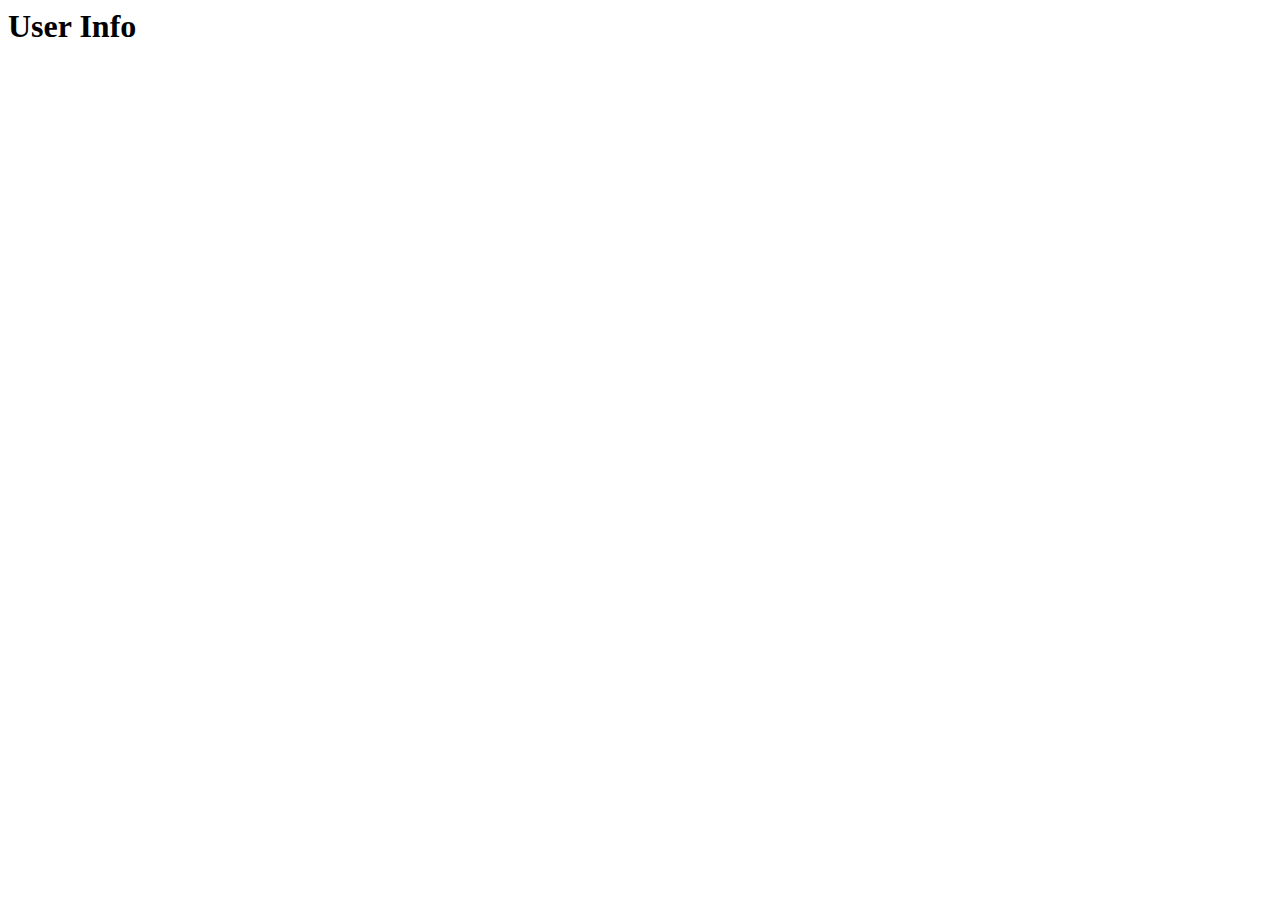
==== view.html @ a126f8e1 "Add files via upload" ====
<html>
    <head>
        <script src="https://www.gstatic.com/firebasejs/5.0.3/firebase-app.js"></script>
        <script src="https://www.gstatic.com/firebasejs/5.0.3/firebase-firestore.js"></script>
    </head>
    <body>
   <h1>User Info</h1>
    
    <div class="content">
              <ul id="user-list"></ul>
    </div>

    <script>
    var config = {
    apiKey: "AIzaSyC-pKtCM2VQKsxnO0zCU0m7OdNj7W0Zr7c",
    authDomain: "authfirebase-2533f.firebaseapp.com",
    databaseURL: "https://authfirebase-2533f.firebaseio.com",
    projectId: "authfirebase-2533f"
    };
    firebase.initializeApp(config);
    const db = firebase.firestore();
    db.settings({ timestampsInSnapshots: true }); 
    </script>
    </body>
</html>

<script>
const userList = document.querySelector('#user-list');

function renderuser(doc){
    let li      = document.createElement('li');
    let full_name    = document.createElement('span');
    let phone   = document.createElement('span');
    let place   = document.createElement('span');
    let Date    = document.createElement('span');
    let msg = document.createElement('span');

     li.setAttribute('data-id', doc.id);
     full_name.textContent = "Name :"+doc.data().full_name;
     phone.textContent = "Phone :"+doc.data().phone;
     place.textContent = "Place :"+doc.data().place;
     Date.textContent = "Date :"+doc.data().Date;
     msg.textContent = "Message :"+doc.data().msg;
    

    li.appendChild(full_name);
    li.appendChild(phone);
    li.appendChild(place);
    li.appendChild(Date);
    li.appendChild(msg);

    userList.appendChild(li);
}

db.collection('User-info').get().then(snapshot => {
    snapshot.docs.forEach(doc => {
        renderuser(doc);
    });
});
</script>
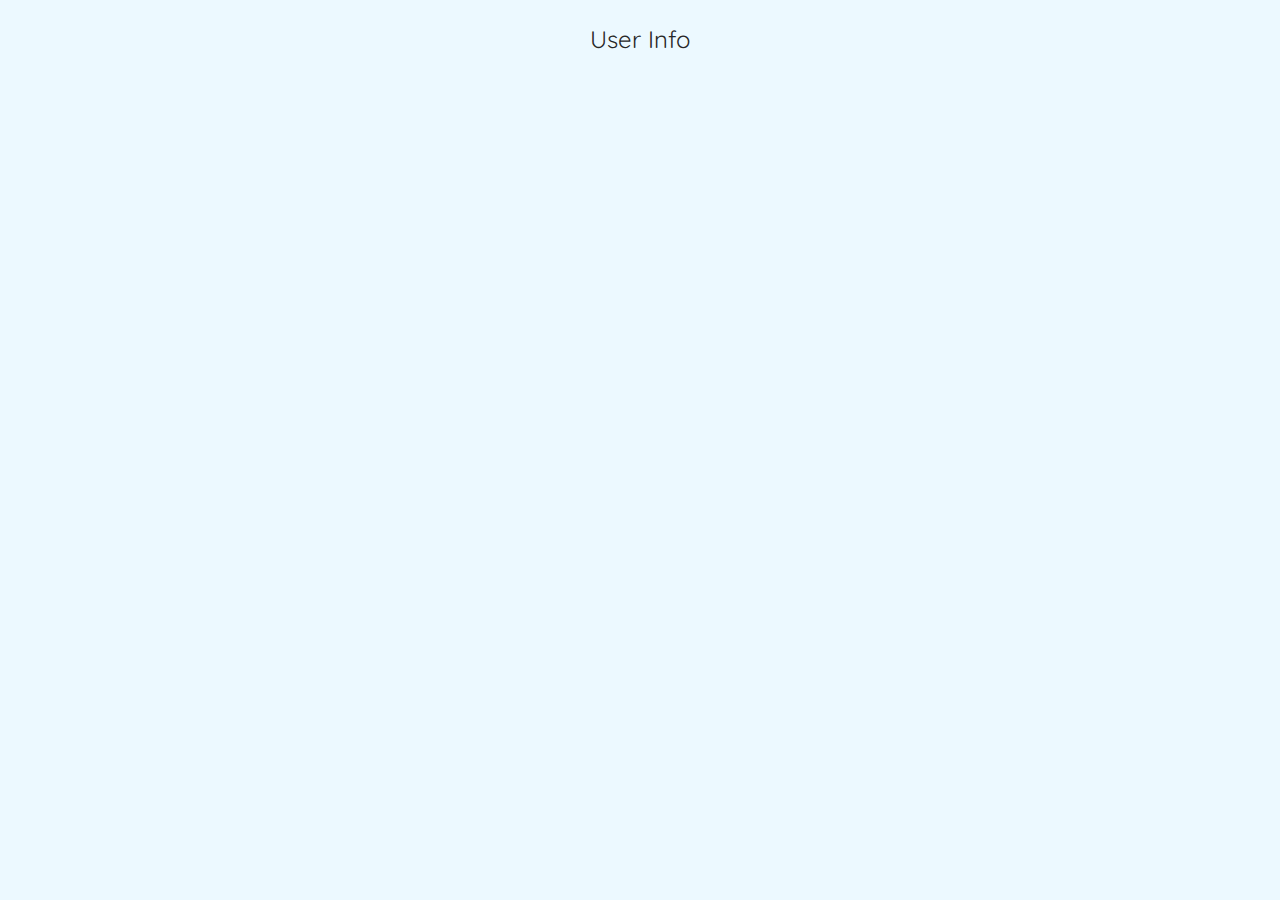
==== commit 7de9362b: "Update view.html" ====
--- a/view.html
+++ b/view.html
@@ -1,13 +1,153 @@
 <html>
     <head>
+        <style>
+            /* Font */
+@import url('https://fonts.googleapis.com/css?family=Quicksand:400,700');
+
+/* Design */
+*,
+*::before,
+*::after {
+  box-sizing: border-box;
+}
+
+html {
+  background-color: #ecf9ff;
+}
+
+body {
+  color: #272727;
+  font-family: 'Quicksand', serif;
+  font-style: normal;
+  font-weight: 400;
+  letter-spacing: 0;
+  padding: 1rem;
+}
+
+.main{
+  max-width: 1200px;
+  margin: 0 auto;
+}
+
+h1 {
+    font-size: 24px;
+    font-weight: 400;
+    text-align: center;
+}
+
+img {
+  height: auto;
+  max-width: 100%;
+  vertical-align: middle;
+}
+
+.btn {
+  color: #ffffff;
+  padding: 0.8rem;
+  font-size: 14px;
+  text-transform: uppercase;
+  border-radius: 4px;
+  font-weight: 400;
+  display: block;
+  width: 100%;
+  cursor: pointer;
+  border: 1px solid rgba(255, 255, 255, 0.2);
+  background: transparent;
+}
+
+.btn:hover {
+  background-color: rgba(255, 255, 255, 0.12);
+}
+
+.cards {
+  display: flex;
+  flex-wrap: wrap;
+  list-style: none;
+  margin: 0;
+  padding: 0;
+}
+
+.cards_item {
+  display: flex;
+  padding: 1rem;
+}
+
+@media (min-width: 40rem) {
+  .cards_item {
+    width: 50%;
+  }
+}
+
+@media (min-width: 56rem) {
+  .cards_item {
+    width: 33.3333%;
+  }
+}
+
+.card {
+  background-color: white;
+  border-radius: 0.25rem;
+  box-shadow: 0 20px 40px -14px rgba(0, 0, 0, 0.25);
+  display: flex;
+  flex-direction: column;
+  overflow: hidden;
+}
+
+.card_content {
+  padding: 1rem;
+  background: linear-gradient(to bottom left, #EF8D9C 40%, #FFC39E 100%);
+}
+
+.card_title {
+  color: #ffffff;
+  font-size: 1.1rem;
+  font-weight: 700;
+  letter-spacing: 1px;
+  text-transform: capitalize;
+  margin: 0px;
+}
+
+.card_text {
+  color: #ffffff;
+  font-size: 0.875rem;
+  line-height: 1.5;
+  margin-bottom: 1.25rem;    
+  font-weight: 400;
+}
+.made_by{
+  font-weight: 400;
+  font-size: 13px;
+  margin-top: 35px;
+  text-align: center;
+}
+span{
+  color: #ffffff;
+  font-size: 1.1rem;
+  font-weight: 700;
+  letter-spacing: 1px;
+  text-transform: capitalize;
+  margin: 0px;
+}
+li{
+ padding: 1rem;
+  background: linear-gradient(to bottom left, #EF8D9C 40%, #FFC39E 100%); 
+    background-color: white;
+  border-radius: 0.25rem;
+  box-shadow: 0 20px 40px -14px rgba(0, 0, 0, 0.25);
+  display: flex;
+  flex-direction: column;
+  overflow: hidden;
+  width: 33.3333%; 
+}
+        </style>
         <script src="https://www.gstatic.com/firebasejs/5.0.3/firebase-app.js"></script>
         <script src="https://www.gstatic.com/firebasejs/5.0.3/firebase-firestore.js"></script>
     </head>
     <body>
    <h1>User Info</h1>
     
-    <div class="content">
-              <ul id="user-list"></ul>
+    <div class="main">
+              <ul id="user-list" class="cards"></ul>
     </div>
 
     <script>
